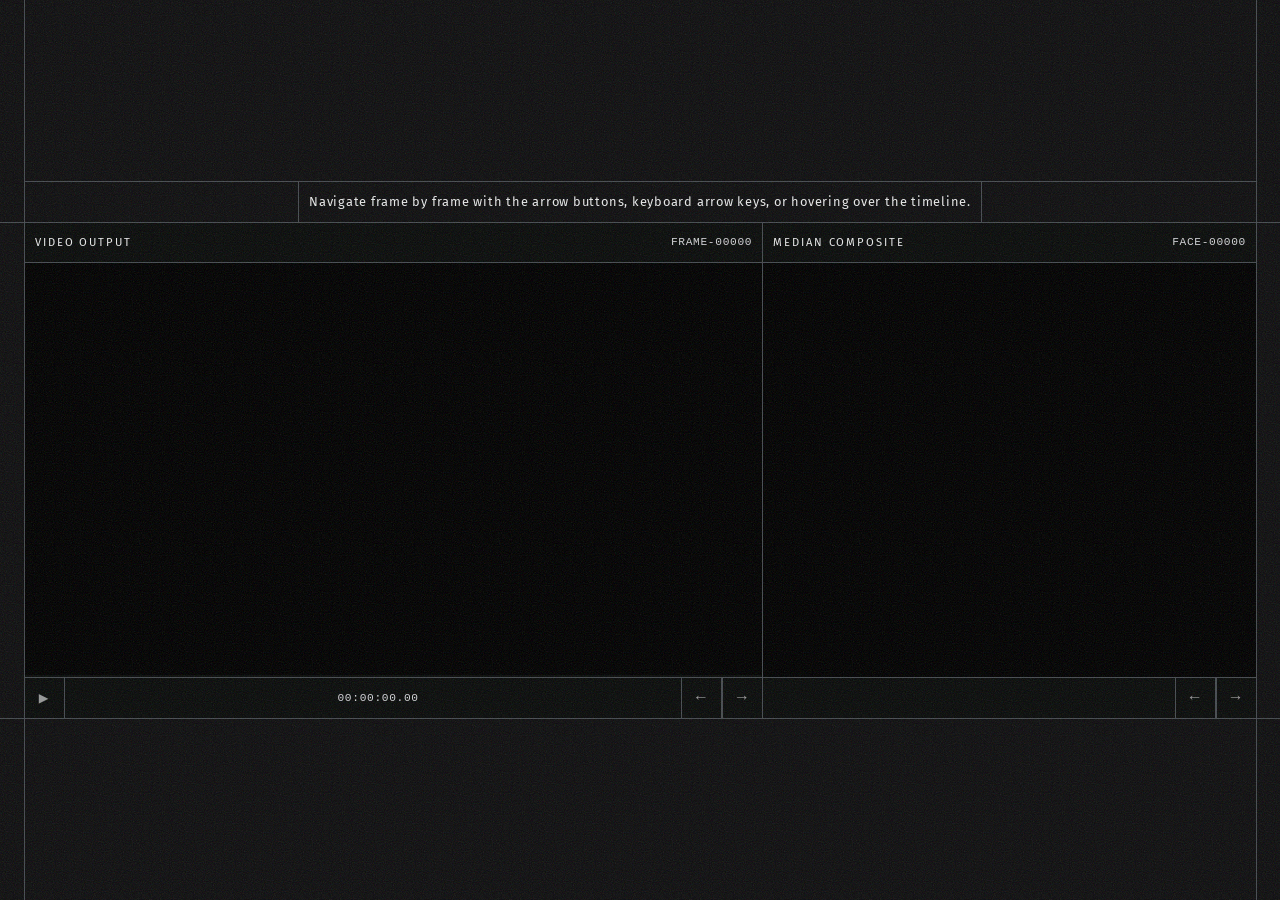
==== demo-2/index.html @ 38a6a518 "test 2 move frames out  updates  tests  test updates  test update, add grid and update buttons  dele" ====
<!doctype html>
<html lang="en">

<head>
  <meta charset="UTF-8" />
  <meta name="viewport" content="width=device-width, initial-scale=1" />
  <title>Scrubber Test</title>
  <link rel="preconnect" href="https://fonts.googleapis.com">
<link rel="preconnect" href="https://fonts.gstatic.com" crossorigin>
<link href="https://fonts.googleapis.com/css2?family=Fira+Sans:ital,wght@0,300;0,600;1,300;1,600&display=swap" rel="stylesheet">
  <link rel="stylesheet" href="demo.css" />
</head>

<body>
  <main class="console">
    <div class="blueprint-grid" aria-hidden="true">
      <span class="grid-rule vertical rule-left"></span>
      <span class="grid-rule vertical rule-right"></span>
    </div>
    <header class="system-bar">
      <p class="system-id">Navigate frame by frame with the arrow buttons, keyboard arrow keys, or hovering over the timeline.</p>
    </header>

    <section class="scrubber" aria-label="Synchronized visual record">
      <span class="grid-rule horizontal rule-top" aria-hidden="true"></span>
      <span class="grid-rule horizontal rule-bottom" aria-hidden="true"></span>
      <article class="panel video-panel">
        <header class="panel-header">
          <h1>Video output</h1>
          <output id="frameReadout" class="data-readout" aria-live="off">FRAME-00000</output>
        </header>

        <div class="video-stage">
          <video id="video" src="../moonlight-beginning-clipped_1_1.mp4" muted autoplay playsinline preload="metadata"></video>
          <div id="hoverSurface" class="hover-surface" role="slider" tabindex="0" aria-label="Video timeline"
            aria-valuemin="0" aria-valuemax="0" aria-valuenow="0" aria-valuetext="Frame 0"></div>
          <div class="screen-treatment" aria-hidden="true"></div>
          <div class="track" aria-hidden="true">
            <div id="markers" class="markers"></div>
            <div id="progress" class="progress"></div>
          </div>
        </div>

        <footer class="panel-footer">
          <button id="playPause" class="terminal-button frame-button" type="button" aria-label="Play video"
            aria-pressed="false"><span id="playPauseIcon" aria-hidden="true">▶</span></button>
          <output id="timeReadout" class="data-readout">00:00:00.00</output>
          <div class="frame-controls" aria-label="Frame controls">
            <button id="previousFrame" class="terminal-button frame-button" type="button"
              aria-label="Previous frame"><span aria-hidden="true">←</span> <span class="sr-only">Previous
                frame</span></button>
            <button id="nextFrame" class="terminal-button frame-button" type="button" aria-label="Next frame"><span
                class="sr-only">Next frame</span> <span aria-hidden="true">→</span></button>
          </div>
        </footer>
      </article>

      <article class="panel still-panel">
        <header class="panel-header">
          <h2>Median composite</h2>
          <output id="stillReadout" class="data-readout" aria-live="polite">FACE-00000</output>
        </header>

        <div class="still-stage">
          <canvas id="stillCanvas" width="320" height="240" role="img"
            aria-label="Synchronized median composite"></canvas>
          <div class="screen-treatment" aria-hidden="true"></div>
        </div>

        <footer class="panel-footer still-footer">
          <div class="frame-controls" aria-label="Still controls">
            <button id="previousStill" class="terminal-button frame-button" type="button"><span
                aria-hidden="true">←</span> <span class="sr-only">Previous identified face</span></button>
            <button id="nextStill" class="terminal-button frame-button" type="button"><span class="sr-only">Next
                identified face</span><span aria-hidden="true">→</span></button>
          </div>
        </footer>
      </article>

    </section>
  </main>
  <script src="demo.js?v=20260812-9"></script>
</body>

</html>
---- demo-2/demo.css ----
:root {
  color-scheme: dark;
  --color-bg: #0d0d0e;
  --color-media: #000;
  --color-surface: #080a09;
  --color-surface-raised: #080a09;
  --color-text: #e5e6e6;
  --color-muted: #959696;
  --color-signal: #cecfd2;
  --color-line: #44494e;
  --color-focus: #fff;
  --font-interface: "Fira Sans", "Roboto Condensed", Arial, sans-serif;
  --font-data: "Lucida Console", "Courier New", monospace;
  --space-1: 0.375rem;
  --space-2: 0.625rem;
  --space-3: 1rem;
  --space-4: 1.5rem;
  --line-thin: 1px;
  --noise-opacity: 0.2;
  --page-padding: clamp(var(--space-2), 2vw, var(--space-4));
  --content-width: min(calc(100vw - 2 * var(--page-padding)), calc(1280px - 2 * var(--page-padding)));
  --page-gutter: calc((100vw - var(--content-width)) / 2);
  background: var(--color-bg);
}

* {
  box-sizing: border-box;
}

body {
  margin: 0;
  min-height: 100svh;
  overflow-x: hidden;
  display: grid;
  place-items: center;
  background: var(--color-bg);
  color: var(--color-text);
  font-family: var(--font-interface);
  cursor: crosshair;
}

body::before {
  content: "";
  position: fixed;
  inset: 0;
  z-index: 10;
  pointer-events: none;
  opacity: var(--noise-opacity);
  background-image: url("data:image/svg+xml,%3Csvg viewBox='0 0 180 180' xmlns='http://www.w3.org/2000/svg'%3E%3Cfilter id='noise'%3E%3CfeTurbulence type='fractalNoise' baseFrequency='.9' numOctaves='4' stitchTiles='stitch'/%3E%3C/filter%3E%3Crect width='100%25' height='100%25' filter='url(%23noise)' opacity='.8'/%3E%3C/svg%3E");
  background-size: 180px 180px;
  mix-blend-mode: hard-light;
}

.sr-only {
  position: absolute;
  width: 1px;
  height: 1px;
  padding: 0;
  margin: -1px;
  overflow: hidden;
  clip: rect(0, 0, 0, 0);
  white-space: nowrap;
  border: 0;
}

.console {
  position: relative;
  z-index: 1;
  width: 100%;
  padding: var(--page-padding) var(--page-gutter);
}

.system-bar,
.panel-header,
.panel-footer {
  display: flex;
  align-items: center;
  justify-content: space-between;
  text-transform: uppercase;
  letter-spacing: 0.17em;
}

.panel-header {
  padding: 0 var(--space-2);
}

.panel-footer .data-readout {
  padding-inline-start: var(--space-2);
}

.system-bar {
  min-height: 2rem;
  padding: 0 var(--space-2);
  color: var(--color-muted);
  font-size: 0.8rem;
  display: flex;
  align-items: center;
  justify-content: center;
  border-top: 1px solid var(--color-line);
}

.system-bar p {
  margin: 0;
  padding: var(--space-2);
  text-transform: none;
  letter-spacing: 0.06em;
}

@media (min-width: 50rem) {
  .system-bar p {
    border-inline: 1px solid var(--color-line);
    padding: 0 var(--space-2);
    line-height: 2.5rem;
  }
}

.system-id {
  color: var(--color-text);
}

.system-status {
  display: flex;
  align-items: center;
  gap: var(--space-1);
}

.status-light {
  width: 0.45rem;
  height: 0.45rem;
  background: var(--color-signal);
  box-shadow: 0 0 0.5rem color-mix(in srgb, var(--color-signal) 55%, transparent);
}

.scrubber {
  position: relative;
  display: grid;
  grid-template-columns: minmax(0, 3fr) minmax(18rem, 2fr);
  align-items: stretch;
}

.blueprint-grid {
  position: fixed;
  inset: 0;
  z-index: -1;
  display: grid;
  grid-template-columns:
    var(--page-gutter) minmax(0, 3fr) var(--space-3) minmax(18rem, 2fr) var(--page-gutter);
  pointer-events: none;
}

.grid-rule {
  display: block;
  pointer-events: none;
  background: var(--color-line);
}

.grid-rule.vertical {
  width: var(--line-thin);
  height: 100%;
}

.rule-left {
  grid-column: 2;
}

.rule-video-right {
  grid-column: 3;
}

.rule-still-left {
  grid-column: 4;
}

.rule-right {
  grid-column: 5;
}

.grid-rule.horizontal {
  position: absolute;
  left: 50%;
  z-index: -1;
  width: 100vw;
  height: var(--line-thin);
  transform: translateX(-50%);
}

.rule-top {
  top: 0;
}

.rule-header {
  top: 2.5rem;
}

.rule-footer {
  bottom: 2.5rem;
}

.rule-bottom {
  bottom: 0;
}

.panel {
  position: relative;
  z-index: 1;
  min-width: 0;
  display: grid;
  grid-template-rows: auto 1fr auto;
  border: var(--line-thin) solid var(--color-line);
  background: var(--color-surface);
}

@media (min-width: 40rem) {
  .still-panel {
    border-inline: 0;
  }
}

.panel-header,
.panel-footer {
  min-height: 2.5rem;
  color: var(--color-muted);
  font-size: 0.7rem;
}

.panel-header {
  border-bottom: var(--line-thin) solid var(--color-line);
}

.panel-footer {
  border-top: var(--line-thin) solid var(--color-line);
}

.still-footer {
  justify-content: flex-end;
}

.panel h1,
.panel h2 {
  margin: 0;
  color: var(--color-text);
  font: inherit;
}

.data-readout {
  color: var(--color-signal);
  font-family: var(--font-data);
  letter-spacing: 0.06em;
}

.video-stage,
.still-stage {
  position: relative;
  min-height: 0;
  overflow: hidden;
  background: var(--color-media);
}

.video-stage {
  aspect-ratio: 16 / 9;
}

.still-stage {
  display: grid;
  place-items: center;
}

video,
canvas {
  display: block;
  width: 100%;
  height: 100%;
  object-fit: contain;
}

.hover-surface {
  position: absolute;
  inset: 0;
  z-index: 3;
  cursor: ew-resize;
  touch-action: none;
}

.hover-surface:focus-visible,
.terminal-button:focus-visible {
  outline: 2px solid var(--color-focus);
  outline-offset: 3px;
}

.screen-treatment {
  position: absolute;
  inset: 0;
  z-index: 2;
  pointer-events: none;
  opacity: 0.15;
  background: repeating-linear-gradient(to bottom, transparent 0 3px, rgb(0 0 0 / 35%) 3px 4px);
}

.track {
  position: absolute;
  z-index: 4;
  left: 0;
  right: 0;
  bottom: 0;
  height: 2px;
  background: var(--color-surface-raised);
}

.progress {
  width: 0;
  height: 100%;
  z-index: 5;
  background: var(--color-signal);
}

.markers {
  position: absolute;
  inset: 0;
  z-index: -1;
}

.marker {
  position: absolute;
  bottom: 0;
  width: 5px;
  height: 16px;
  border-left: 2px solid var(--color-muted);
  opacity: 0.6;
}

.marker.is-active {
  height: 26px;
  border-color: var(--color-signal);
  opacity: 1;
}

.terminal-button {
  min-height: 2.5rem;
  padding: var(--space-1) var(--space-2);
  border: 0;
  border-radius: 0;
  background: transparent;
  color: var(--color-muted);
  font: inherit;
  letter-spacing: inherit;
  text-transform: inherit;
  cursor: pointer;
}

.terminal-button:not(:last-child) {
  border-inline-end: var(--line-thin) solid var(--color-line);
}

.terminal-button:last-child {
  border-inline-start: var(--line-thin) solid var(--color-line);
}

.terminal-button:hover {
  background: var(--color-signal);
  color: var(--color-bg);
}

.terminal-button:disabled {
  visibility: hidden;
}

.frame-controls {
  display: flex;
  border-inline-start: var(--line-thin) solid var(--color-line);
}

.frame-button {
  width: 2.5rem;
  padding-inline: 0;
  font-family: var(--font-data);
  font-size: 1rem;
}

@media (max-width: 700px) {
  body {
    place-items: start center;
  }

  .console {
    --page-padding: var(--space-2);
    padding: var(--space-2);
  }

  .blueprint-grid {
    grid-template-columns: var(--page-gutter) 1fr var(--page-gutter);
  }

  .rule-left {
    grid-column: 2;
  }

  .rule-right {
    grid-column: 3;
  }

  .rule-video-right,
  .rule-still-left {
    display: none;
  }

  .scrubber {
    grid-template-columns: 1fr;
  }

  .still-stage {
    max-height: 34svh;
  }

  canvas {
    width: auto;
    max-width: 100%;
  }
}

@media (orientation: landscape) and (max-height: 520px) {
  .console {
    --page-padding: var(--space-2);
    --content-width: min(calc(100vw - 2 * var(--page-padding)), calc(1050px - 2 * var(--page-padding)));
    width: 100%;
    padding: var(--space-2);
  }

  .system-bar {
    display: none;
  }

  .scrubber {
    grid-template-columns: minmax(0, 3fr) minmax(14rem, 2fr);
  }

  .blueprint-grid {
    grid-template-columns:
      var(--page-gutter) minmax(0, 3fr) var(--space-2) minmax(14rem, 2fr) var(--page-gutter);
  }

  .rule-left {
    grid-column: 2;
  }

  .rule-video-right {
    display: block;
    grid-column: 3;
  }

  .rule-still-left {
    display: block;
    grid-column: 4;
  }

  .rule-right {
    grid-column: 5;
  }

  .panel-header,
  .panel-footer {
    min-height: 2rem;
  }
}

@media (prefers-reduced-motion: no-preference) {
  .status-light {
    animation: signal-pulse 2.8s steps(2, end) infinite;
  }
}

@keyframes signal-pulse {
  50% {
    opacity: 0.55;
  }
}
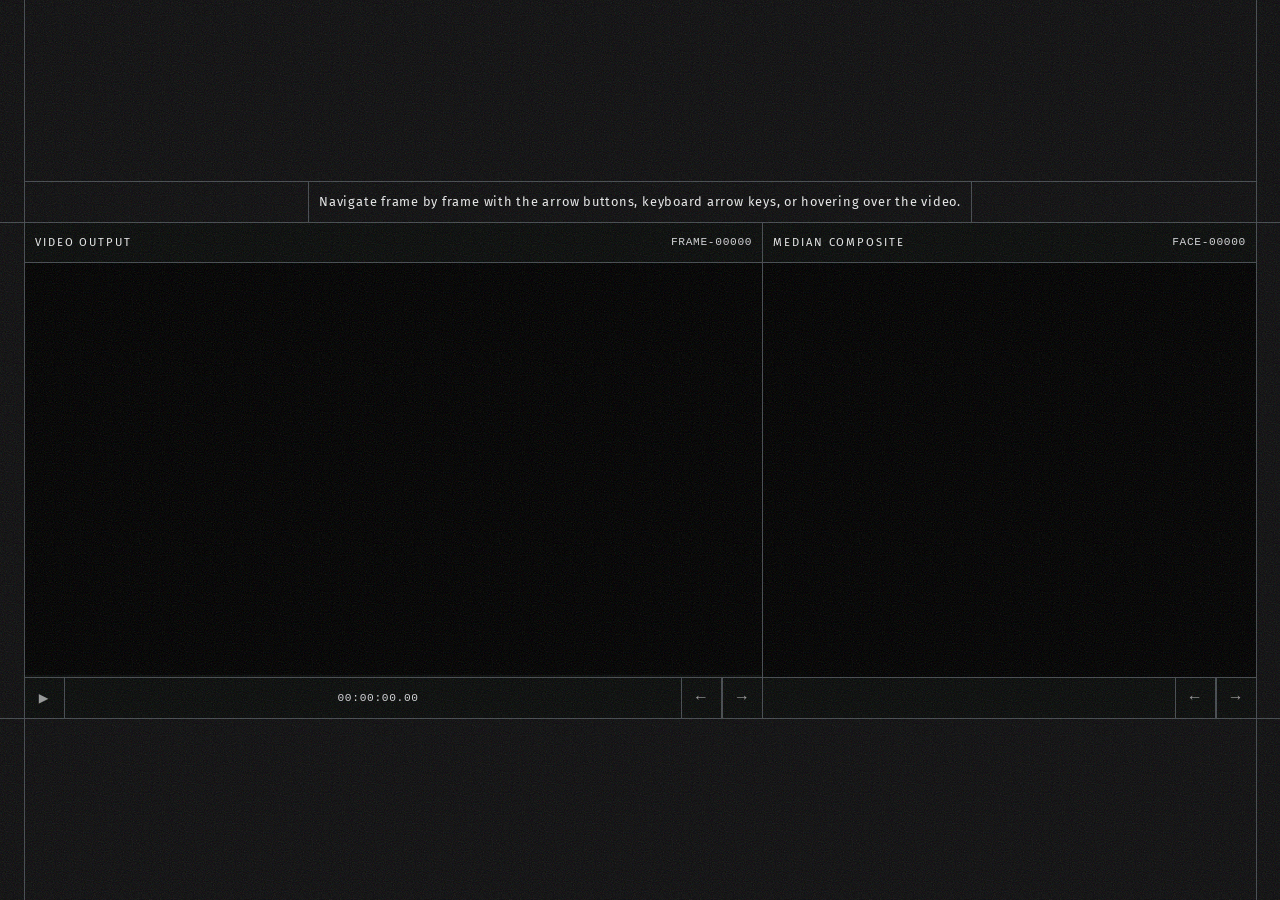
==== commit 9aa2c81a: "back to fullscreen hover scrub, increase size on ultrawide" ====
--- a/demo-2/index.html
+++ b/demo-2/index.html
@@ -18,7 +18,7 @@
       <span class="grid-rule vertical rule-right"></span>
     </div>
     <header class="system-bar">
-      <p class="system-id">Navigate frame by frame with the arrow buttons, keyboard arrow keys, or hovering over the timeline.</p>
+      <p class="system-id">Navigate frame by frame with the arrow buttons, keyboard arrow keys, or hovering over the video.</p>
     </header>
 
     <section class="scrubber" aria-label="Synchronized visual record">
--- a/demo-2/demo.css
+++ b/demo-2/demo.css
@@ -18,7 +18,8 @@
   --line-thin: 1px;
   --noise-opacity: 0.2;
   --page-padding: clamp(var(--space-2), 2vw, var(--space-4));
-  --content-width: min(calc(100vw - 2 * var(--page-padding)), calc(1280px - 2 * var(--page-padding)));
+  --content-width: min(calc(100vw - 2 * var(--page-padding)),
+      max(1280px, 70vw));
   --page-gutter: calc((100vw - var(--content-width)) / 2);
   background: var(--color-bg);
 }
@@ -275,8 +276,11 @@
 
 .hover-surface {
   position: absolute;
-  inset: 0;
   z-index: 3;
+  right: 0;
+  bottom: 0;
+  left: 0;
+  height: 100%;
   cursor: ew-resize;
   touch-action: none;
 }
@@ -317,6 +321,7 @@
   position: absolute;
   inset: 0;
   z-index: -1;
+  pointer-events: none;
 }
 
 .marker {
@@ -420,7 +425,6 @@
 @media (orientation: landscape) and (max-height: 520px) {
   .console {
     --page-padding: var(--space-2);
-    --content-width: min(calc(100vw - 2 * var(--page-padding)), calc(1050px - 2 * var(--page-padding)));
     width: 100%;
     padding: var(--space-2);
   }
